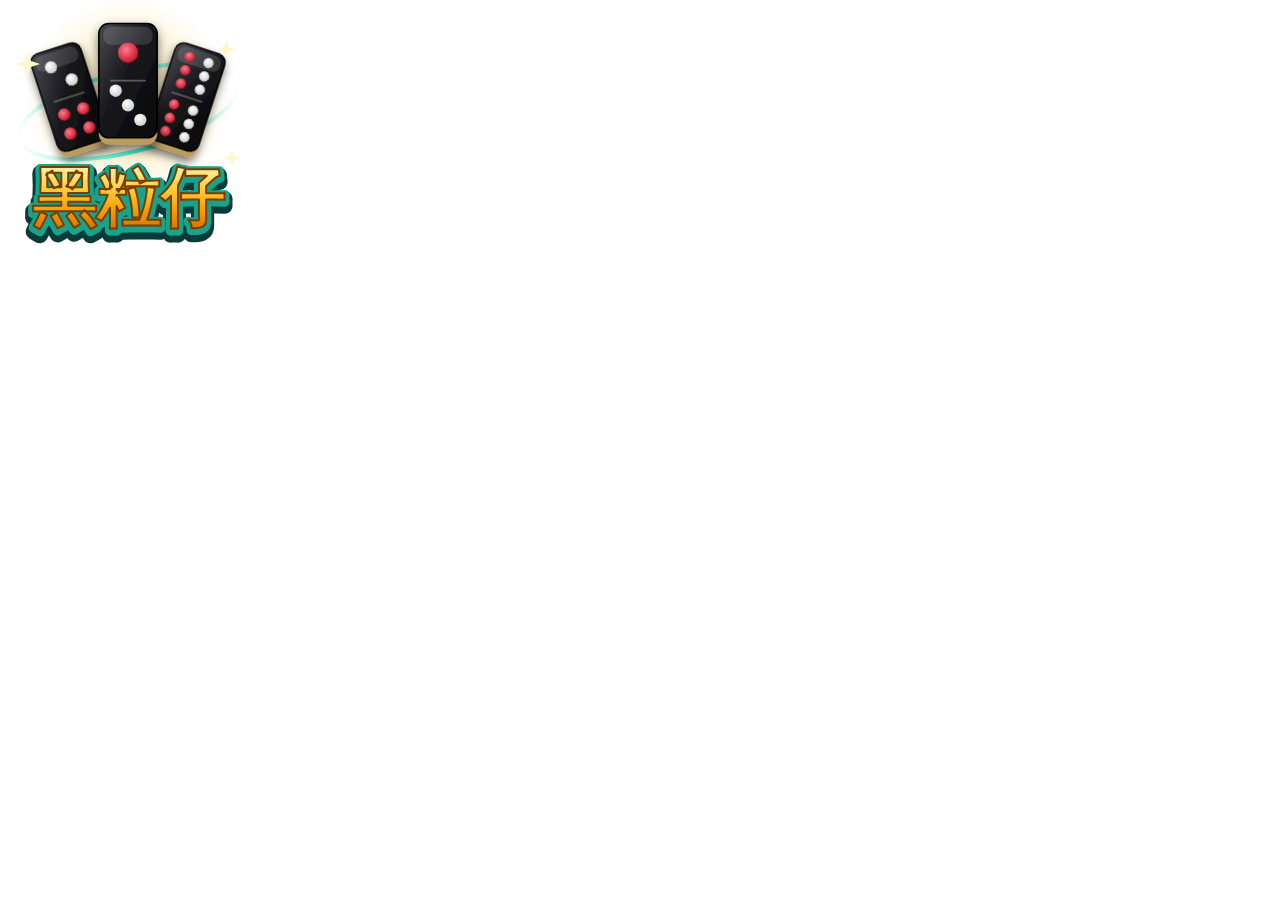
==== tools/card-art.html @ 5667cfba "黑粒仔: Taiwanese pai gow tiles, 1 banker vs 3 doors, front/back pair showdown, 97.85% RTP - 32 tiles, " ====
<!doctype html>
<!-- 大廳卡片圖原稿：用瀏覽器無頭模式截成 256×256 透明 PNG（見 README） -->
<html><head><meta charset="utf-8"><style>html,body{margin:0;background:transparent}svg{display:block}</style></head>
<body>
<svg xmlns="http://www.w3.org/2000/svg" width="256" height="256" viewBox="0 0 256 256">
  <defs>
    <linearGradient id="body" x1="0" y1="0" x2="1" y2="1">
      <stop offset="0" stop-color="#4a4a52"/><stop offset=".45" stop-color="#18181c"/><stop offset="1" stop-color="#050506"/>
    </linearGradient>
    <linearGradient id="side" x1="0" y1="0" x2="0" y2="1">
      <stop offset="0" stop-color="#f4e7c2"/><stop offset="1" stop-color="#b89a5a"/>
    </linearGradient>
    <radialGradient id="w" cx=".4" cy=".35" r=".7"><stop offset="0" stop-color="#fff"/><stop offset="1" stop-color="#c9c9c9"/></radialGradient>
    <radialGradient id="r" cx=".4" cy=".35" r=".7"><stop offset="0" stop-color="#ff7b88"/><stop offset="1" stop-color="#c30f28"/></radialGradient>
    <radialGradient id="glow" cx=".5" cy=".5" r=".5"><stop offset="0" stop-color="#ffd76a" stop-opacity=".55"/><stop offset="1" stop-color="#ffd76a" stop-opacity="0"/></radialGradient>
    <linearGradient id="gold" x1="0" y1="0" x2="0" y2="1">
      <stop offset="0" stop-color="#fff6c2"/><stop offset=".35" stop-color="#ffd23f"/><stop offset=".7" stop-color="#f39a00"/><stop offset="1" stop-color="#c96a00"/>
    </linearGradient>
    <linearGradient id="ring" x1="0" y1="0" x2="1" y2="0">
      <stop offset="0" stop-color="#27e0c0" stop-opacity="0"/><stop offset=".5" stop-color="#3ff5d4"/><stop offset="1" stop-color="#27e0c0" stop-opacity="0"/>
    </linearGradient>
    <filter id="sh" x="-30%" y="-30%" width="160%" height="160%"><feDropShadow dx="0" dy="5" stdDeviation="5" flood-color="#000" flood-opacity=".55"/></filter>
    <g id="tile">
      <rect x="-26" y="-50" width="52" height="104" rx="9" fill="url(#side)"/>
      <rect x="-26" y="-54" width="52" height="102" rx="9" fill="url(#body)" stroke="#000" stroke-width="1.5"/>
      <rect x="-22" y="-51" width="44" height="16" rx="7" fill="#fff" opacity=".13"/>
      <line x1="-16" y1="-3" x2="16" y2="-3" stroke="#fff" stroke-opacity=".3" stroke-width="1.5"/>
    </g>
  </defs>

  <circle cx="128" cy="100" r="104" fill="url(#glow)"/>
  <ellipse cx="128" cy="112" rx="112" ry="40" fill="none" stroke="url(#ring)" stroke-width="4" transform="rotate(-14 128 112)"/>

  <!-- 左：至尊 二四 -->
  <g filter="url(#sh)" transform="translate(70 100) rotate(-18)">
    <use href="#tile"/>
    <circle cx="-8" cy="-37" r="6" fill="url(#w)"/><circle cx="8" cy="-19" r="6" fill="url(#w)"/>
    <circle cx="-10" cy="12" r="6" fill="url(#r)"/><circle cx="10" cy="12" r="6" fill="url(#r)"/>
    <circle cx="-10" cy="32" r="6" fill="url(#r)"/><circle cx="10" cy="32" r="6" fill="url(#r)"/>
  </g>
  <!-- 右：天牌 -->
  <g filter="url(#sh)" transform="translate(186 100) rotate(18)">
    <use href="#tile"/>
    <circle cx="-10" cy="-42" r="5" fill="url(#r)"/><circle cx="10" cy="-42" r="5" fill="url(#w)"/>
    <circle cx="-10" cy="-28" r="5" fill="url(#r)"/><circle cx="10" cy="-28" r="5" fill="url(#w)"/>
    <circle cx="-10" cy="-14" r="5" fill="url(#r)"/><circle cx="10" cy="-14" r="5" fill="url(#w)"/>
    <circle cx="-10" cy="8" r="5" fill="url(#r)"/><circle cx="10" cy="8" r="5" fill="url(#w)"/>
    <circle cx="-10" cy="22" r="5" fill="url(#r)"/><circle cx="10" cy="22" r="5" fill="url(#w)"/>
    <circle cx="-10" cy="36" r="5" fill="url(#r)"/><circle cx="10" cy="36" r="5" fill="url(#w)"/>
  </g>
  <!-- 中：丁三（至尊寶） -->
  <g filter="url(#sh)" transform="translate(128 84) scale(1.12)">
    <use href="#tile"/>
    <circle cx="0" cy="-28" r="9" fill="url(#r)"/>
    <circle cx="-11" cy="6" r="5.5" fill="url(#w)"/><circle cx="0" cy="19" r="5.5" fill="url(#w)"/><circle cx="11" cy="32" r="5.5" fill="url(#w)"/>
  </g>

  <!-- 閃光 -->
  <g fill="#fff7c9">
    <path d="M28 52 l3 9 9 3 -9 3 -3 9 -3 -9 -9 -3 9 -3z"/>
    <path d="M226 40 l2.4 7 7 2.4 -7 2.4 -2.4 7 -2.4 -7 -7 -2.4 7 -2.4z"/>
    <path d="M232 150 l2 6 6 2 -6 2 -2 6 -2 -6 -6 -2 6 -2z"/>
    <path d="M40 158 l1.6 5 5 1.6 -5 1.6 -1.6 5 -1.6 -5 -5 -1.6 5 -1.6z"/>
  </g>

  <!-- 標題 -->
  <g font-family="'Microsoft JhengHei','Noto Sans TC','PingFang TC',sans-serif" font-weight="900" font-size="64" text-anchor="middle">
    <text x="128" y="226" fill="#0a3b3a" stroke="#0a3b3a" stroke-width="16" stroke-linejoin="round">黑粒仔</text>
    <text x="128" y="222" fill="#17a38c" stroke="#17a38c" stroke-width="10" stroke-linejoin="round">黑粒仔</text>
    <text x="128" y="220" fill="url(#gold)" stroke="#7a3d00" stroke-width="2" stroke-linejoin="round">黑粒仔</text>
  </g>
</svg>
</body></html>
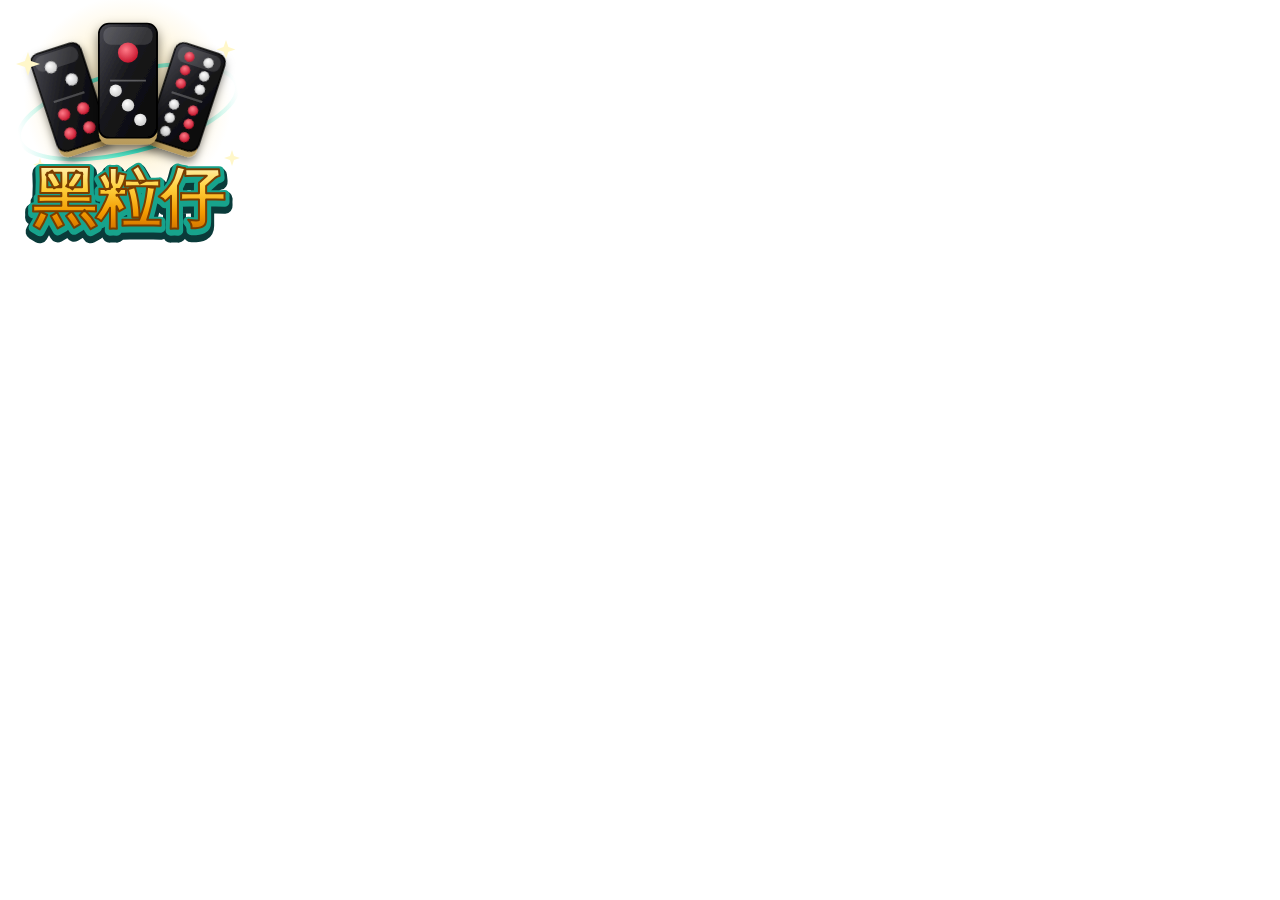
==== commit df4e7732: "Heaven tile: top half red on the left, bottom half red on the right; fix blank pips in the single-ti" ====
--- a/tools/card-art.html
+++ b/tools/card-art.html
@@ -38,15 +38,15 @@
     <circle cx="-10" cy="12" r="6" fill="url(#r)"/><circle cx="10" cy="12" r="6" fill="url(#r)"/>
     <circle cx="-10" cy="32" r="6" fill="url(#r)"/><circle cx="10" cy="32" r="6" fill="url(#r)"/>
   </g>
-  <!-- 右：天牌 -->
+  <!-- 右：天牌（上半左紅右白、下半左白右紅） -->
   <g filter="url(#sh)" transform="translate(186 100) rotate(18)">
     <use href="#tile"/>
     <circle cx="-10" cy="-42" r="5" fill="url(#r)"/><circle cx="10" cy="-42" r="5" fill="url(#w)"/>
     <circle cx="-10" cy="-28" r="5" fill="url(#r)"/><circle cx="10" cy="-28" r="5" fill="url(#w)"/>
     <circle cx="-10" cy="-14" r="5" fill="url(#r)"/><circle cx="10" cy="-14" r="5" fill="url(#w)"/>
-    <circle cx="-10" cy="8" r="5" fill="url(#r)"/><circle cx="10" cy="8" r="5" fill="url(#w)"/>
-    <circle cx="-10" cy="22" r="5" fill="url(#r)"/><circle cx="10" cy="22" r="5" fill="url(#w)"/>
-    <circle cx="-10" cy="36" r="5" fill="url(#r)"/><circle cx="10" cy="36" r="5" fill="url(#w)"/>
+    <circle cx="-10" cy="8" r="5" fill="url(#w)"/><circle cx="10" cy="8" r="5" fill="url(#r)"/>
+    <circle cx="-10" cy="22" r="5" fill="url(#w)"/><circle cx="10" cy="22" r="5" fill="url(#r)"/>
+    <circle cx="-10" cy="36" r="5" fill="url(#w)"/><circle cx="10" cy="36" r="5" fill="url(#r)"/>
   </g>
   <!-- 中：丁三（至尊寶） -->
   <g filter="url(#sh)" transform="translate(128 84) scale(1.12)">
